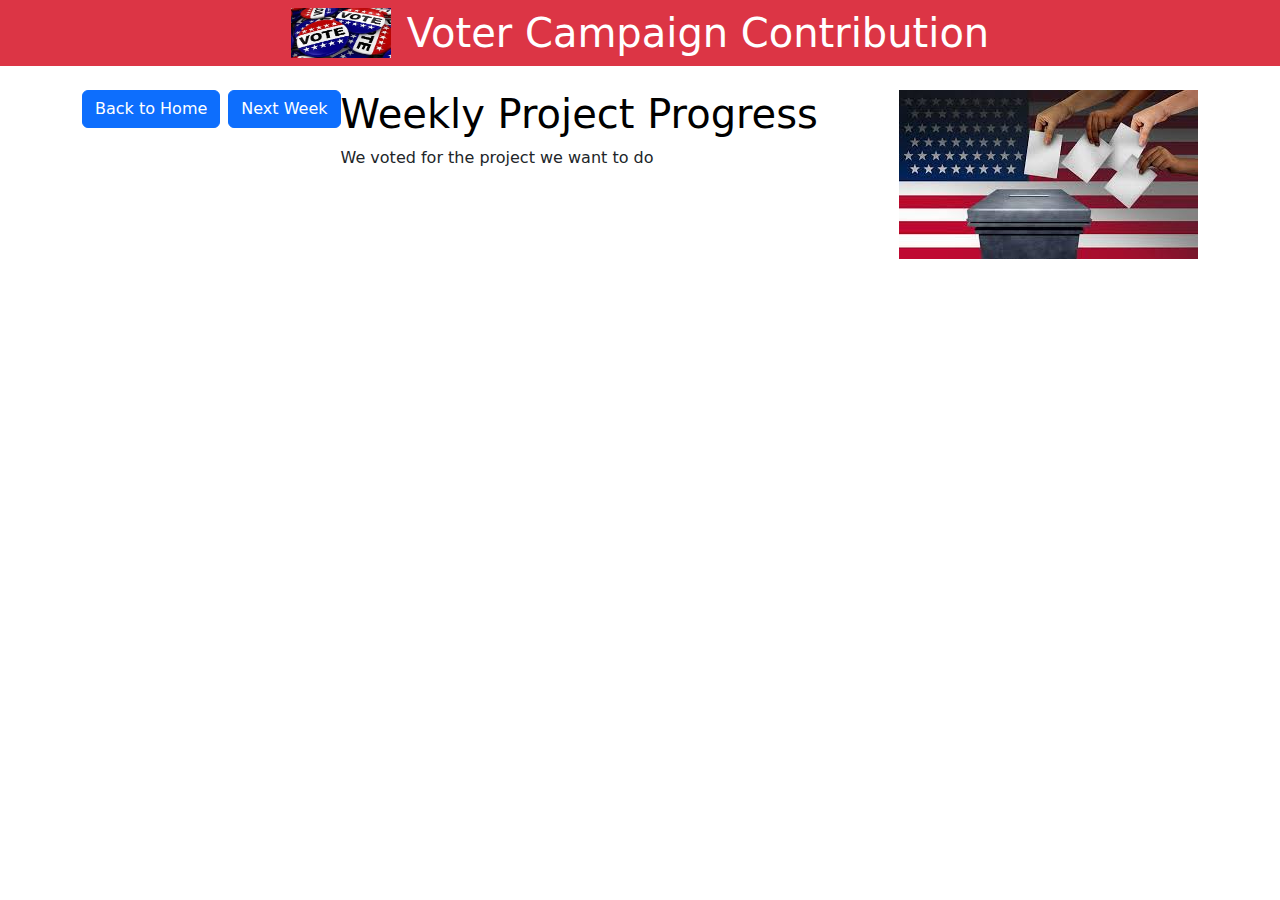
==== week_1.html @ 219e7e6c "Created weekly pages for progress and used index.html to describe the project. Need to add some of t" ====
<!DOCTYPE html>
<html lang="en">
<head>
  <meta charset="UTF-8">
  <title>Voter Campaign Contribution</title>
  <meta name="viewport" content="width=device-width, initial-scale=1">
  <link href="https://cdn.jsdelivr.net/npm/bootstrap@5.2.3/dist/css/bootstrap.min.css" rel="stylesheet">
  <script src="https://cdn.jsdelivr.net/npm/bootstrap@5.2.3/dist/js/bootstrap.bundle.min.js"></script>
  <link rel="stylesheet" href="https://cdn.jsdelivr.net/npm/bootstrap-icons@1.10.3/font/bootstrap-icons.css">
  <link rel="stylesheet" href="styles.css">
</head>
<body>
<nav id="topMenu" class="navbar navbar-light bg-danger">
  <div class="container-fluid d-flex justify-content-center align-items-center">
    <img src="vote1.jpg" alt="Vote" width="100" height="50" class="me-3">
    <h1 class="text-white m-0">Voter Campaign Contribution</h1>
  </div>
</nav>

<div class="container mt-4 d-flex align-items-start">
  <a href="index.html" class="btn btn-primary">Back to Home</a>
  <a href="week_2.html" class="btn btn-primary ms-2">Next Week</a>
  <div class="content flex-grow-1">
    <h1 class="text-black text-start">Weekly Project Progress</h1>
    <p>We voted for the project we want to do</p>
  </div>
  <div class="image-container d-flex align-items-center">
    <img src="vote2.jpg" alt="Vote Image" class="img-fluid">
  </div>
</div>
</body>
</html>
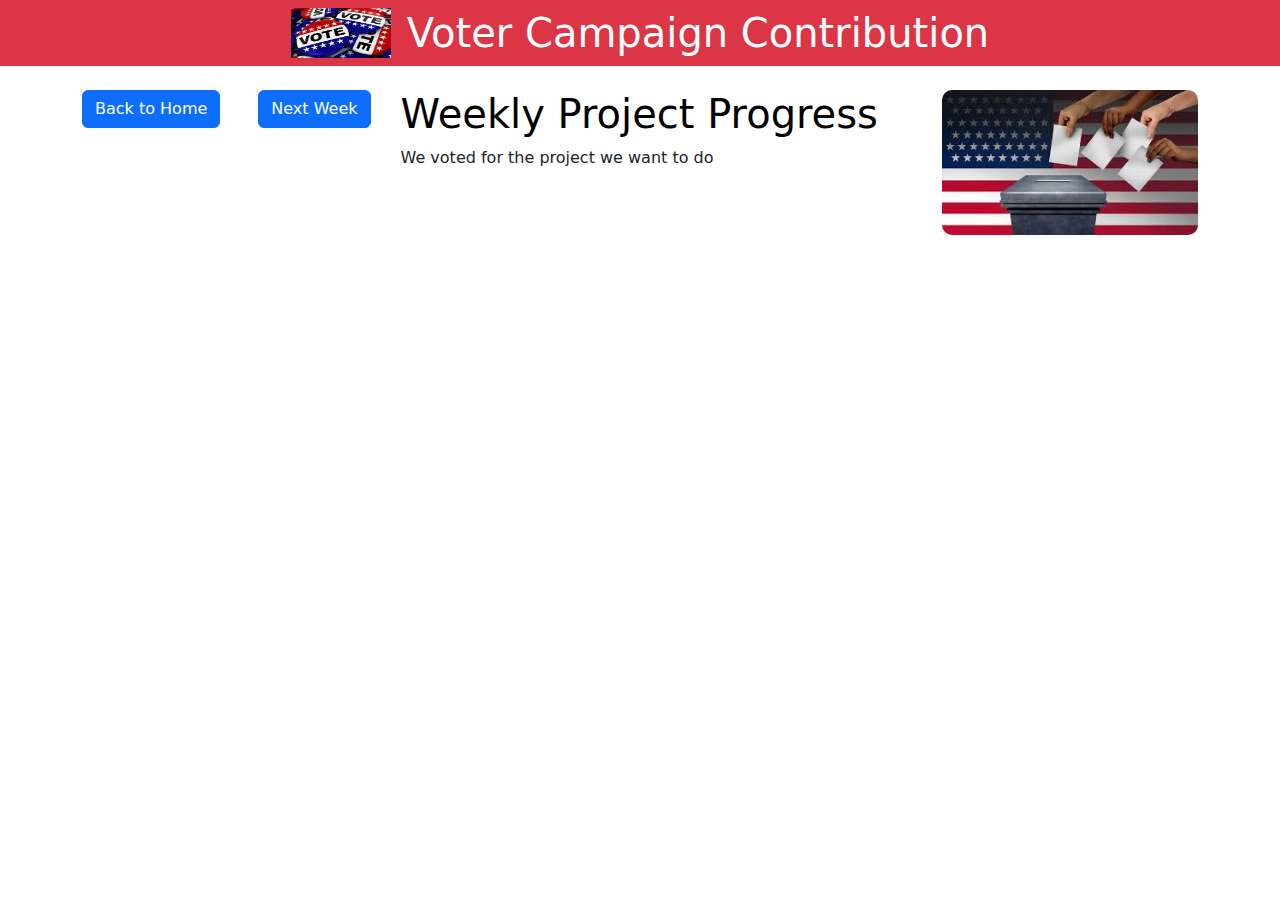
==== commit 63f7f681: "Activated week 5" ====
--- a/week_1.html
+++ b/week_1.html
@@ -7,7 +7,7 @@
   <link href="https://cdn.jsdelivr.net/npm/bootstrap@5.2.3/dist/css/bootstrap.min.css" rel="stylesheet">
   <script src="https://cdn.jsdelivr.net/npm/bootstrap@5.2.3/dist/js/bootstrap.bundle.min.js"></script>
   <link rel="stylesheet" href="https://cdn.jsdelivr.net/npm/bootstrap-icons@1.10.3/font/bootstrap-icons.css">
-  <link rel="stylesheet" href="styles.css">
+  <link rel="stylesheet" href="style.css">
 </head>
 <body>
 <nav id="topMenu" class="navbar navbar-light bg-danger">
--- a/style.css
+++ b/style.css
@@ -0,0 +1,24 @@
+.container {
+    display: flex;
+    justify-content: space-between; /* Ensures text left and image right */
+    align-items: center; /* Aligns text and image vertically */
+    flex-wrap: wrap; /* Ensures it remains responsive */
+    gap: 30px; /* Adds space between text and image */
+}
+
+.content {
+    flex: 1; /* Allows text to take more space */
+    text-align: left;
+}
+
+.image-container {
+    flex: 0.5; /* Makes image take up the right portion */
+    max-width: 350px; /* Increases image size */
+}
+
+.image-container img {
+    width: 100%; /* Ensures the image fills its container */
+    height: auto;
+    display: block;
+    border-radius: 10px; /* Optional: adds rounded corners */
+}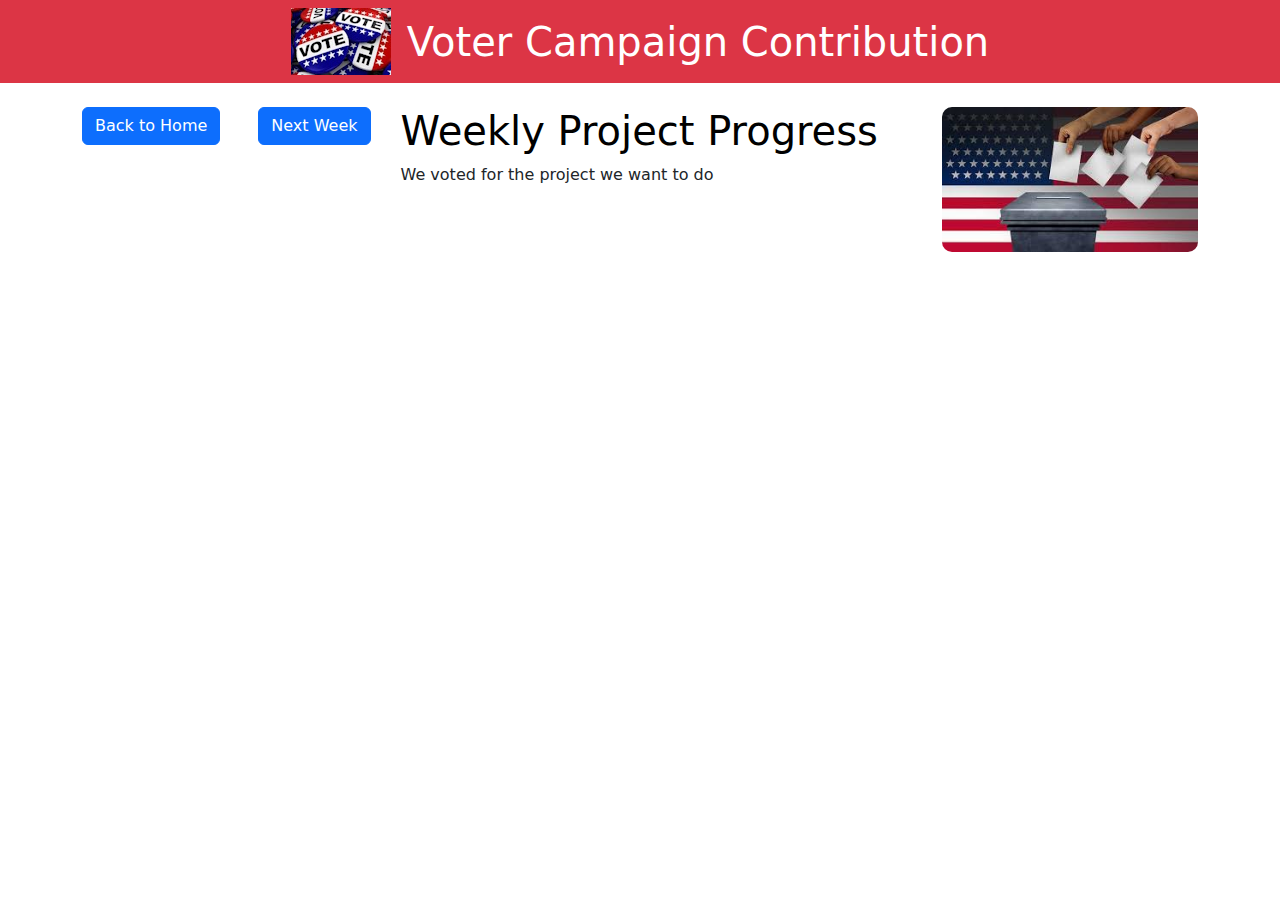
==== commit 0ad94908: "resized vote1.jpg" ====
--- a/week_1.html
+++ b/week_1.html
@@ -12,7 +12,7 @@
 <body>
 <nav id="topMenu" class="navbar navbar-light bg-danger">
   <div class="container-fluid d-flex justify-content-center align-items-center">
-    <img src="vote1.jpg" alt="Vote" width="100" height="50" class="me-3">
+    <img src="vote1.jpg" alt="Vote" width="100" height="67" class="me-3">
     <h1 class="text-white m-0">Voter Campaign Contribution</h1>
   </div>
 </nav>
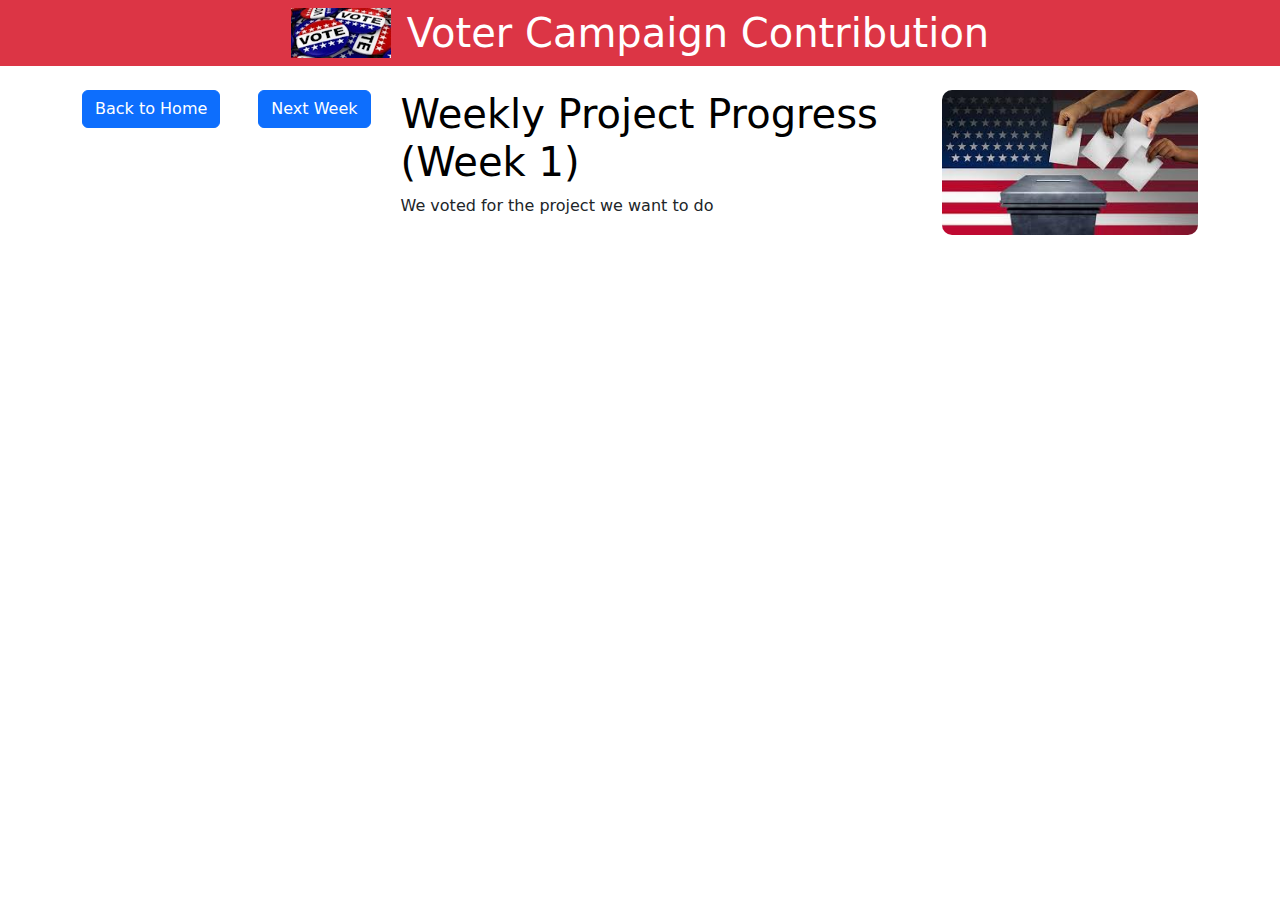
==== commit 15381889: "Update screenshots and better weekly progress" ====
--- a/week_1.html
+++ b/week_1.html
@@ -12,7 +12,7 @@
 <body>
 <nav id="topMenu" class="navbar navbar-light bg-danger">
   <div class="container-fluid d-flex justify-content-center align-items-center">
-    <img src="vote1.jpg" alt="Vote" width="100" height="67" class="me-3">
+    <img src="vote1.jpg" alt="Vote" width="100" height="50" class="me-3">
     <h1 class="text-white m-0">Voter Campaign Contribution</h1>
   </div>
 </nav>
@@ -21,7 +21,7 @@
   <a href="index.html" class="btn btn-primary">Back to Home</a>
   <a href="week_2.html" class="btn btn-primary ms-2">Next Week</a>
   <div class="content flex-grow-1">
-    <h1 class="text-black text-start">Weekly Project Progress</h1>
+    <h1 class="text-black text-start">Weekly Project Progress (Week 1)</h1>
     <p>We voted for the project we want to do</p>
   </div>
   <div class="image-container d-flex align-items-center">
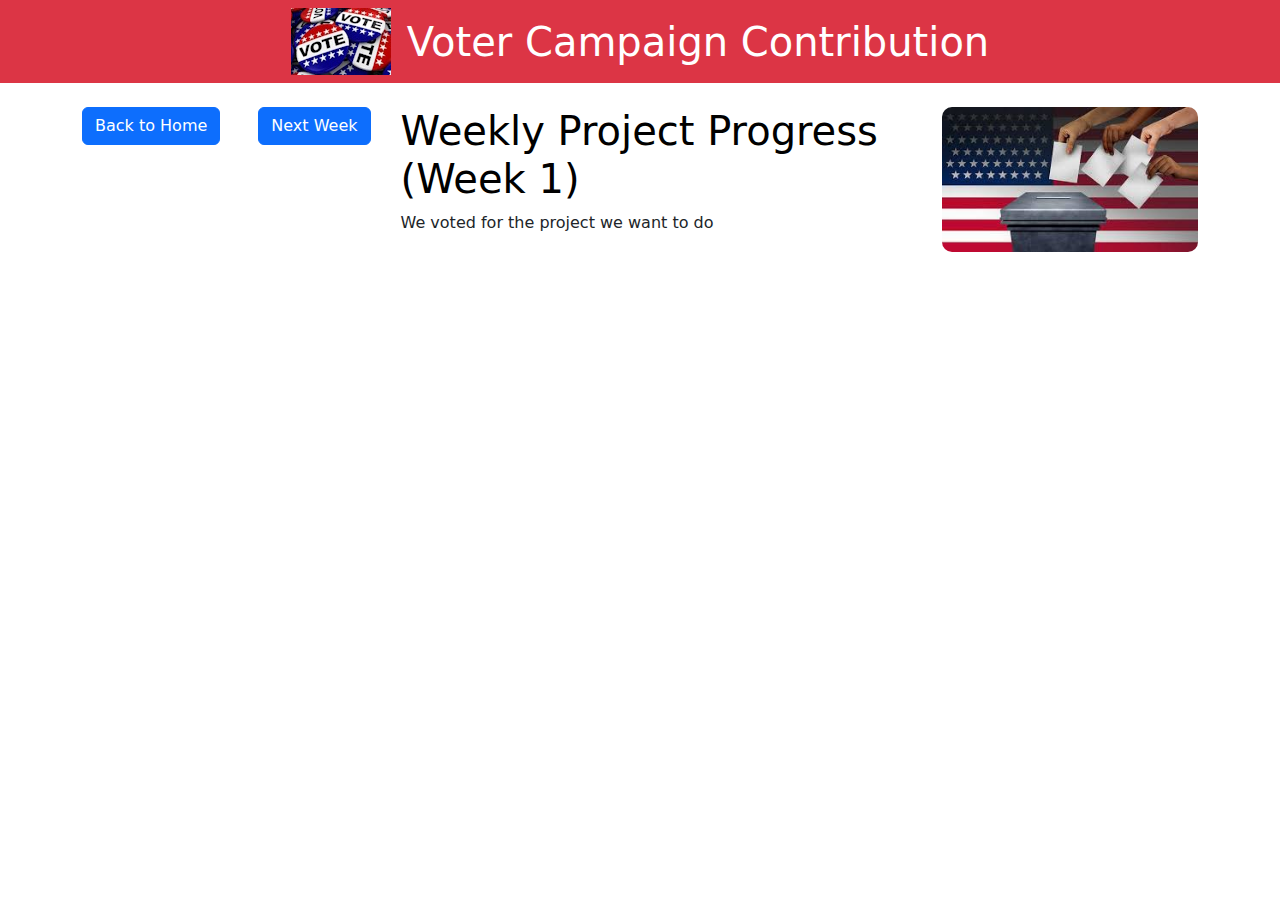
==== commit 2393cf53: "Merge branch 'main' of https://github.com/UHVCC/VCCWebsite" ====
--- a/week_1.html
+++ b/week_1.html
@@ -12,7 +12,7 @@
 <body>
 <nav id="topMenu" class="navbar navbar-light bg-danger">
   <div class="container-fluid d-flex justify-content-center align-items-center">
-    <img src="vote1.jpg" alt="Vote" width="100" height="50" class="me-3">
+    <img src="vote1.jpg" alt="Vote" width="100" height="67" class="me-3">
     <h1 class="text-white m-0">Voter Campaign Contribution</h1>
   </div>
 </nav>
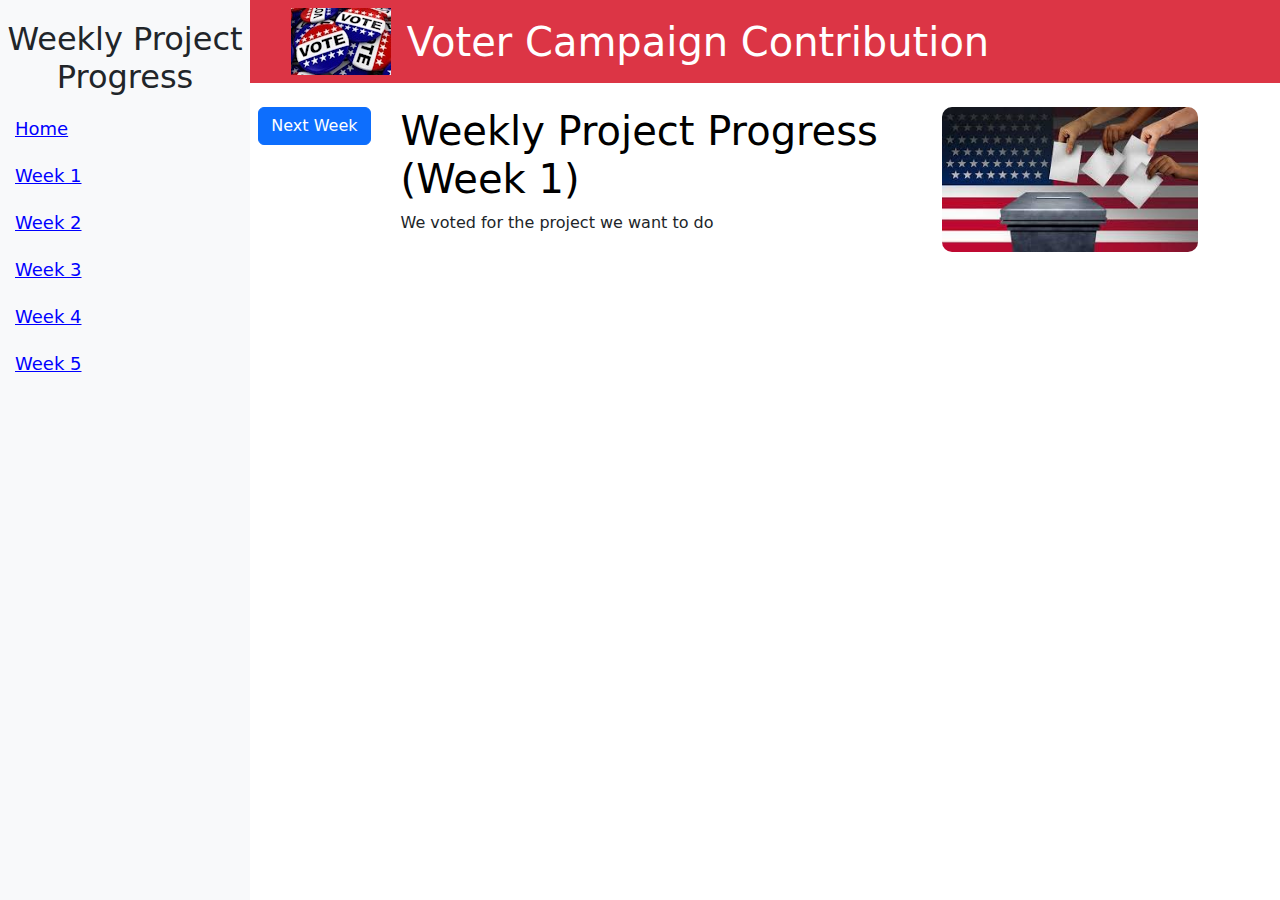
==== commit ec705b08: "Created a sidenav" ====
--- a/week_1.html
+++ b/week_1.html
@@ -17,6 +17,17 @@
   </div>
 </nav>
 
+<div class="sidenav">
+  <h2 class="text-center">Weekly Project Progress</h2>
+  <a href="index.html">Home</a>
+  <a href="week_1.html">Week 1</a>
+  <a href="week_2.html">Week 2</a>
+  <a href="week_3.html">Week 3</a>
+  <a href="week_4.html">Week 4</a>
+  <a href="week_5.html">Week 5</a>
+  <!-- Additional weeks can be added here -->
+</div>
+
 <div class="container mt-4 d-flex align-items-start">
   <a href="index.html" class="btn btn-primary">Back to Home</a>
   <a href="week_2.html" class="btn btn-primary ms-2">Next Week</a>
--- a/style.css
+++ b/style.css
@@ -21,4 +21,30 @@
     height: auto;
     display: block;
     border-radius: 10px; /* Optional: adds rounded corners */
-}+}
+.sidenav {
+    height: 100vh;
+    width: 250px;
+    position: fixed;
+    top: 0;
+    left: 0;
+    background-color: #f8f9fa;
+    padding-top: 20px;
+}
+
+.sidenav a {
+    padding: 10px 15px;
+    text-decoration: underline;
+    font-size: 18px;
+    color: blue;
+    display: block;
+}
+
+.sidenav a:hover {
+    background-color: #ddd;
+}
+
+.main-content {
+    margin-left: 260px;
+    padding: 20px;
+}
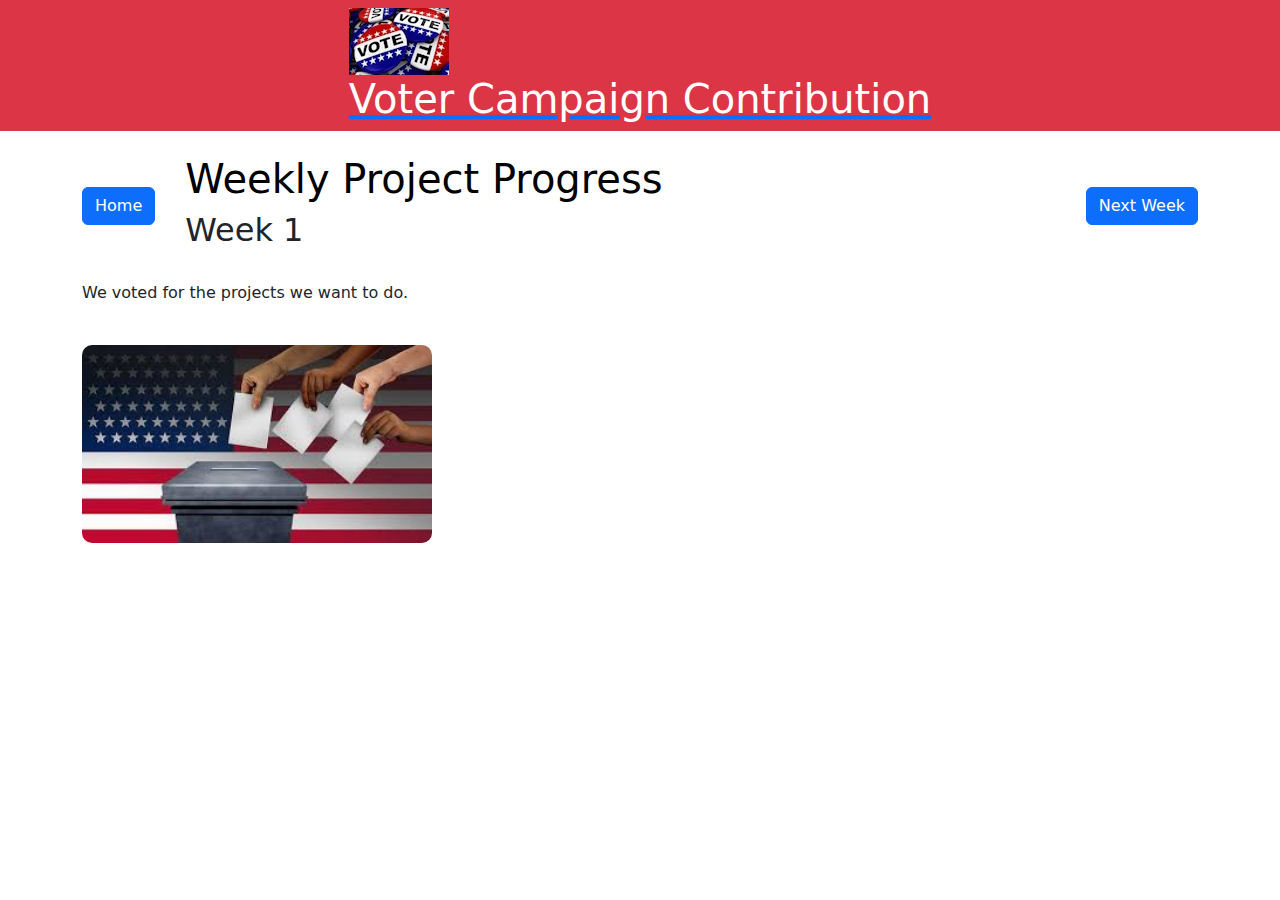
==== commit 7c336065: "Updated content, need to continue to revise Look & Feel" ====
--- a/week_1.html
+++ b/week_1.html
@@ -12,30 +12,30 @@
 <body>
 <nav id="topMenu" class="navbar navbar-light bg-danger">
   <div class="container-fluid d-flex justify-content-center align-items-center">
-    <img src="vote1.jpg" alt="Vote" width="100" height="67" class="me-3">
-    <h1 class="text-white m-0">Voter Campaign Contribution</h1>
+    <a href="index.html">
+      <img src="vote1.jpg" alt="Vote" width="100" height="67" class="me-3">
+      <h1 class="text-white m-0">Voter Campaign Contribution</h1>
+    </a>
   </div>
 </nav>
 
-<div class="sidenav">
-  <h2 class="text-center">Weekly Project Progress</h2>
-  <a href="index.html">Home</a>
-  <a href="week_1.html">Week 1</a>
-  <a href="week_2.html">Week 2</a>
-  <a href="week_3.html">Week 3</a>
-  <a href="week_4.html">Week 4</a>
-  <a href="week_5.html">Week 5</a>
-  <!-- Additional weeks can be added here -->
+<div class="container mt-4 d-flex align-items-center w-100">
+  <a href="index.html" class="btn btn-primary">Home</a>
+  <!-- a href="week_1.html" class="btn btn-primary">Prev Week</a -->
+  <div class="content flex-grow-1 align-items-center w-100">
+    <h1 class="text-black text-start">Weekly Project Progress</h1>
+    <h2>Week 1</h2>
+  </div>
+  <a href="week_2.html" class="btn btn-primary ms-2">Next Week</a>
+  <!-- a href="index.html" class="btn btn-primary">Home</a -->
 </div>
-
-<div class="container mt-4 d-flex align-items-start">
-  <a href="index.html" class="btn btn-primary">Back to Home</a>
-  <a href="week_2.html" class="btn btn-primary ms-2">Next Week</a>
-  <div class="content flex-grow-1">
-    <h1 class="text-black text-start">Weekly Project Progress (Week 1)</h1>
-    <p>We voted for the project we want to do</p>
+<div class="container mt-4 d-flex align-items-center w-100">
+  <div class="content flex-grow-1 align-items-start w-100">
+    <p>We voted for the projects we want to do.</p>
   </div>
-  <div class="image-container d-flex align-items-center">
+</div>
+<div class="container mt-4 d-flex align-items-center w-100">
+  <div class="image-container d-flex align-items-center w">
     <img src="vote2.jpg" alt="Vote Image" class="img-fluid">
   </div>
 </div>
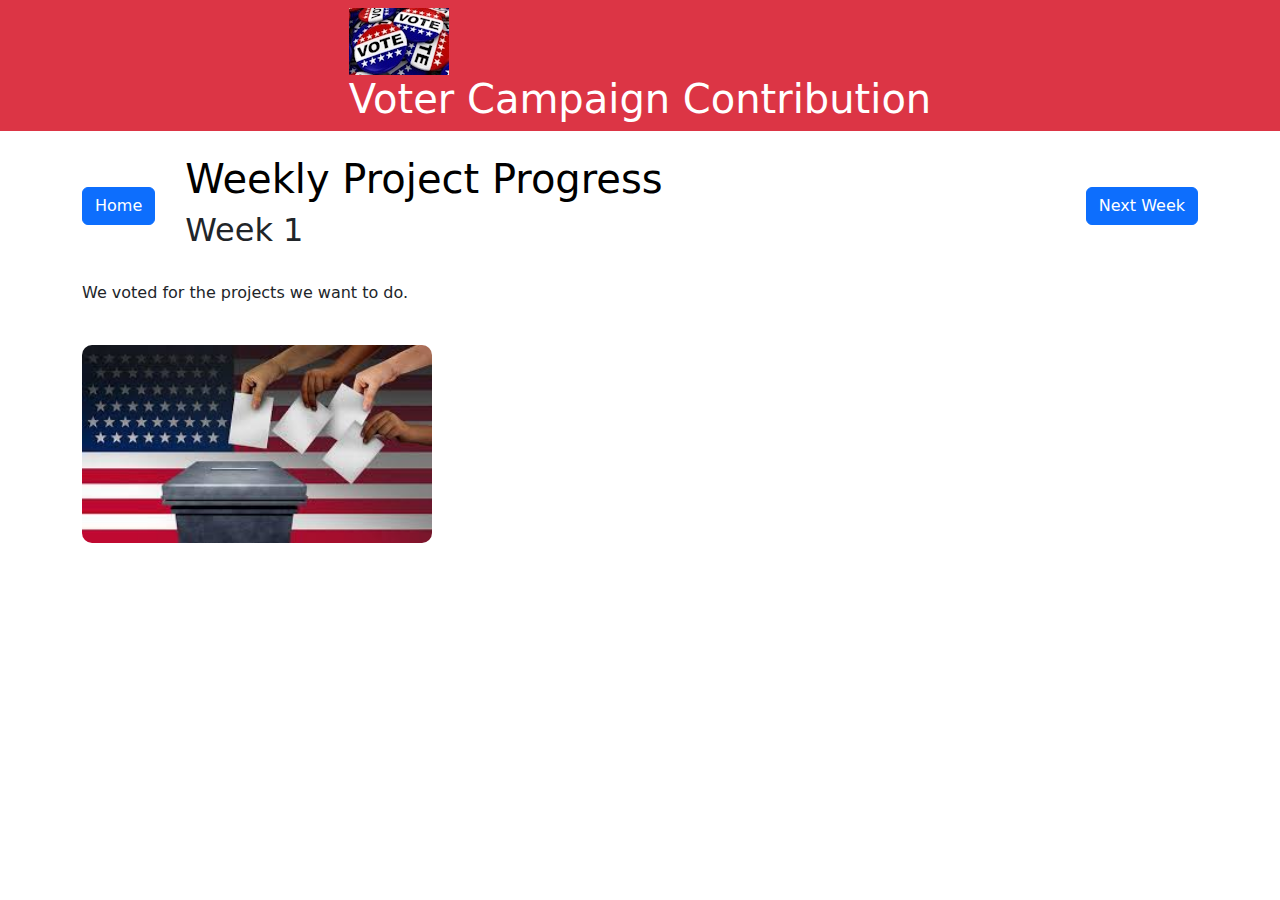
==== commit ef6a74be: "Updated content, need to continue to revise Look & Feel" ====
--- a/week_1.html
+++ b/week_1.html
@@ -12,7 +12,7 @@
 <body>
 <nav id="topMenu" class="navbar navbar-light bg-danger">
   <div class="container-fluid d-flex justify-content-center align-items-center">
-    <a href="index.html">
+    <a href="index.html" style="text-decoration: none;">
       <img src="vote1.jpg" alt="Vote" width="100" height="67" class="me-3">
       <h1 class="text-white m-0">Voter Campaign Contribution</h1>
     </a>
